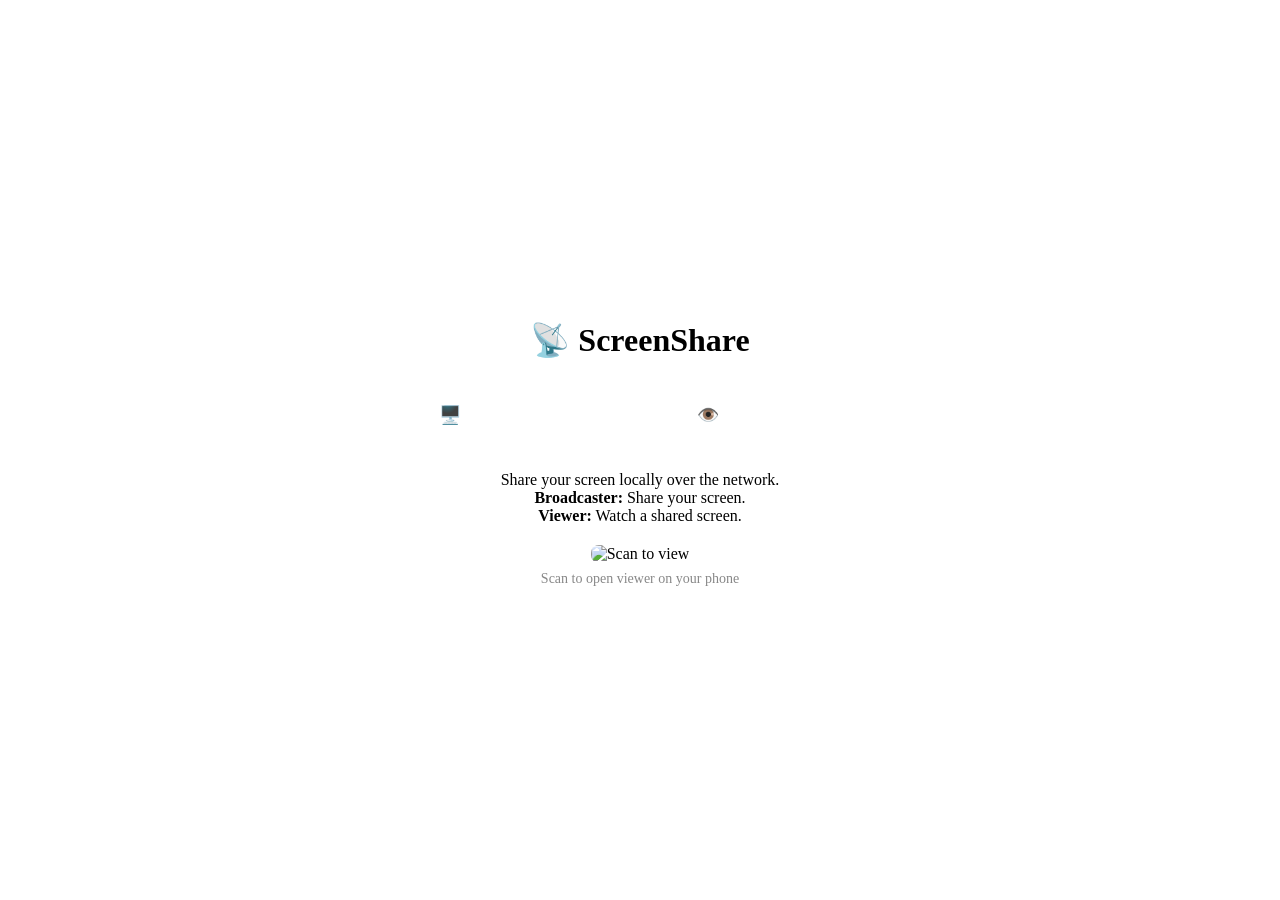
==== public/index.html @ ce100c7d "Add frontend UI (HTML/CSS/JS) Vanilla JS frontend with broadcaster, viewer, and landing pages. Share" ====
<!DOCTYPE html>
<html lang="en">

<head>
    <meta charset="UTF-8">
    <meta name="viewport" content="width=device-width, initial-scale=1.0">
    <title>ScreenShare</title>
    <link rel="icon" type="image/x-icon" href="/favicon.ico">
    <link rel="stylesheet" href="/style.css">
    <style>
        body {
            display: flex;
            align-items: center;
            justify-content: center;
            height: 100vh;
            margin: 0;
        }

        .container {
            text-align: center;
            max-width: 500px;
        }

        .links {
            display: flex;
            gap: 20px;
            justify-content: center;
            flex-wrap: wrap;
            margin: 30px 0;
        }

        .links a {
            text-decoration: none;
            color: white;
            padding: 15px 30px;
            border-radius: 8px;
            font-size: 18px;
            font-weight: bold;
            transition: transform 0.2s, box-shadow 0.2s;
            display: inline-block;
            min-width: 150px;
        }

        .links a:hover {
            transform: translateY(-2px);
            box-shadow: 0 4px 10px rgba(0, 0, 0, 0.2);
        }

        .broadcaster {
            background-color: var(--primary);
        }

        .broadcaster:hover {
            background-color: var(--primary-hover);
        }

        .viewer {
            background-color: var(--secondary);
        }

        .viewer:hover {
            background-color: var(--secondary-hover);
        }
    </style>
</head>

<body>
    <div class="container">
        <h1>📡 ScreenShare</h1>
        <div class="links">
            <a href="/broadcaster" class="broadcaster">🖥️ Start Broadcasting</a>
            <a href="/viewer" class="viewer">👁️ Join as Viewer</a>
        </div>
        <p>
            Share your screen locally over the network.<br>
            <strong>Broadcaster:</strong> Share your screen.<br>
            <strong>Viewer:</strong> Watch a shared screen.
        </p>
        <div style="margin-top: 20px;">
            <img src="/qr" alt="Scan to view" style="max-width: 200px; border-radius: 8px;">
            <p style="color: #888; font-size: 14px; margin-top: 8px;">Scan to open viewer on your phone</p>
        </div>
    </div>
</body>

</html>
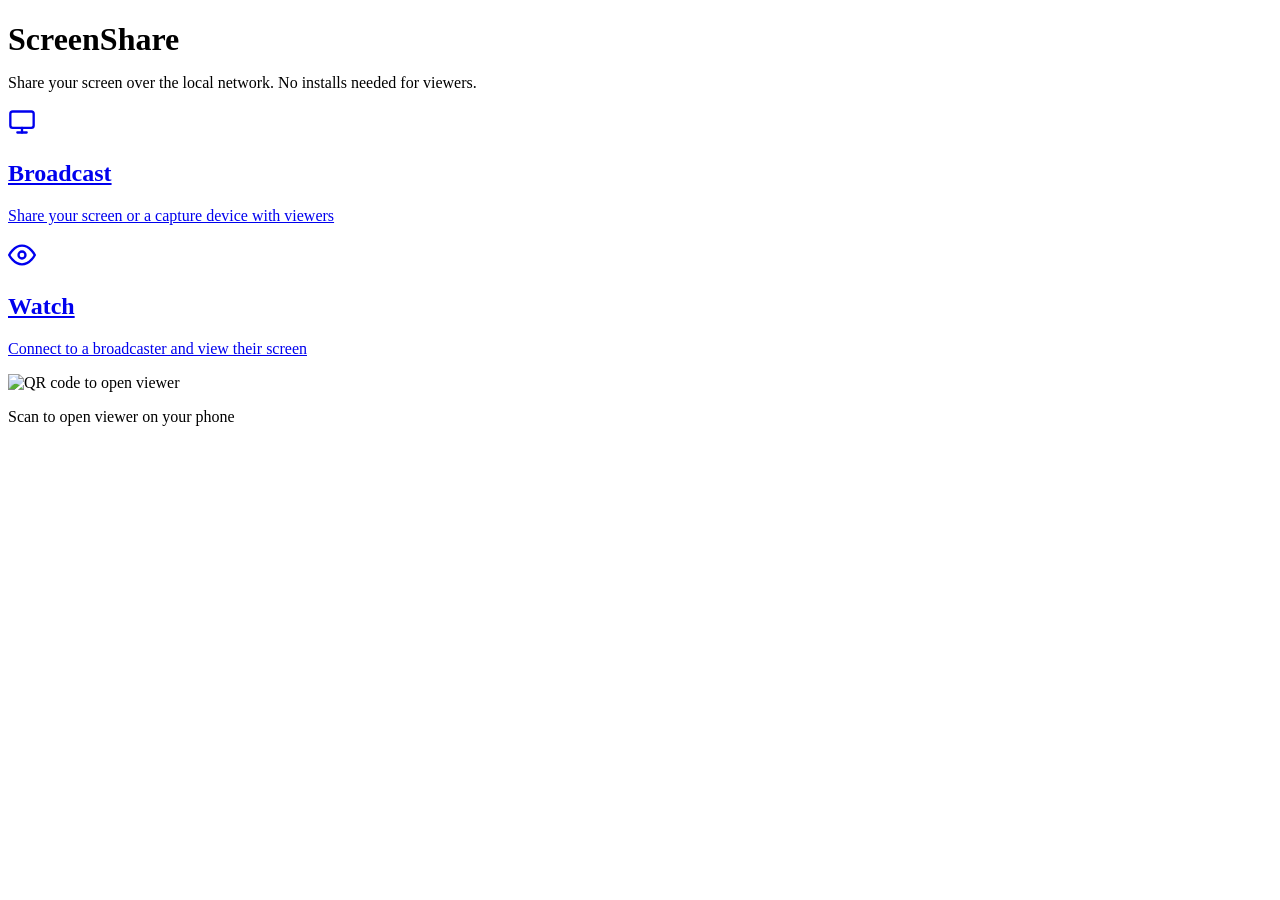
==== commit ffe59243: "Redesign UI with modern responsive layout Mobile-first responsive design with dark mode support, Int" ====
--- a/public/index.html
+++ b/public/index.html
@@ -6,81 +6,49 @@
     <meta name="viewport" content="width=device-width, initial-scale=1.0">
     <title>ScreenShare</title>
     <link rel="icon" type="image/x-icon" href="/favicon.ico">
+    <link rel="preconnect" href="https://fonts.googleapis.com">
+    <link rel="preconnect" href="https://fonts.gstatic.com" crossorigin>
+    <link href="https://fonts.googleapis.com/css2?family=Inter:wght@400;500;600;700&display=swap" rel="stylesheet">
     <link rel="stylesheet" href="/style.css">
-    <style>
-        body {
-            display: flex;
-            align-items: center;
-            justify-content: center;
-            height: 100vh;
-            margin: 0;
-        }
-
-        .container {
-            text-align: center;
-            max-width: 500px;
-        }
-
-        .links {
-            display: flex;
-            gap: 20px;
-            justify-content: center;
-            flex-wrap: wrap;
-            margin: 30px 0;
-        }
-
-        .links a {
-            text-decoration: none;
-            color: white;
-            padding: 15px 30px;
-            border-radius: 8px;
-            font-size: 18px;
-            font-weight: bold;
-            transition: transform 0.2s, box-shadow 0.2s;
-            display: inline-block;
-            min-width: 150px;
-        }
-
-        .links a:hover {
-            transform: translateY(-2px);
-            box-shadow: 0 4px 10px rgba(0, 0, 0, 0.2);
-        }
-
-        .broadcaster {
-            background-color: var(--primary);
-        }
-
-        .broadcaster:hover {
-            background-color: var(--primary-hover);
-        }
-
-        .viewer {
-            background-color: var(--secondary);
-        }
-
-        .viewer:hover {
-            background-color: var(--secondary-hover);
-        }
-    </style>
 </head>
 
 <body>
-    <div class="container">
-        <h1>📡 ScreenShare</h1>
-        <div class="links">
-            <a href="/broadcaster" class="broadcaster">🖥️ Start Broadcasting</a>
-            <a href="/viewer" class="viewer">👁️ Join as Viewer</a>
-        </div>
-        <p>
-            Share your screen locally over the network.<br>
-            <strong>Broadcaster:</strong> Share your screen.<br>
-            <strong>Viewer:</strong> Watch a shared screen.
-        </p>
-        <div style="margin-top: 20px;">
-            <img src="/qr" alt="Scan to view" style="max-width: 200px; border-radius: 8px;">
-            <p style="color: #888; font-size: 14px; margin-top: 8px;">Scan to open viewer on your phone</p>
+    <div class="page-center">
+        <div style="width: 100%; max-width: 540px; padding: var(--spacing-md);">
+
+            <!-- Hero -->
+            <div class="text-center" style="margin-bottom: var(--spacing-xl);">
+                <h1 style="margin-bottom: var(--spacing-sm);">ScreenShare</h1>
+                <p>Share your screen over the local network. No installs needed for viewers.</p>
+            </div>
+
+            <!-- Action Cards -->
+            <div class="action-grid">
+                <a href="/broadcaster" class="action-card action-card--broadcast">
+                    <div class="icon-circle">
+                        <svg xmlns="http://www.w3.org/2000/svg" width="28" height="28" viewBox="0 0 24 24" fill="none" stroke="currentColor" stroke-width="2" stroke-linecap="round" stroke-linejoin="round"><rect x="2" y="3" width="20" height="14" rx="2"/><line x1="8" y1="21" x2="16" y2="21"/><line x1="12" y1="17" x2="12" y2="21"/></svg>
+                    </div>
+                    <h2>Broadcast</h2>
+                    <p>Share your screen or a capture device with viewers</p>
+                </a>
+
+                <a href="/viewer" class="action-card action-card--watch">
+                    <div class="icon-circle">
+                        <svg xmlns="http://www.w3.org/2000/svg" width="28" height="28" viewBox="0 0 24 24" fill="none" stroke="currentColor" stroke-width="2" stroke-linecap="round" stroke-linejoin="round"><path d="M1 12s4-8 11-8 11 8 11 8-4 8-11 8-11-8-11-8z"/><circle cx="12" cy="12" r="3"/></svg>
+                    </div>
+                    <h2>Watch</h2>
+                    <p>Connect to a broadcaster and view their screen</p>
+                </a>
+            </div>
+
+            <!-- QR Code -->
+            <div class="qr-section mt-lg">
+                <img src="/qr" alt="QR code to open viewer">
+                <p>Scan to open viewer on your phone</p>
+            </div>
+
         </div>
     </div>
 </body>
 
-</html>+</html>
